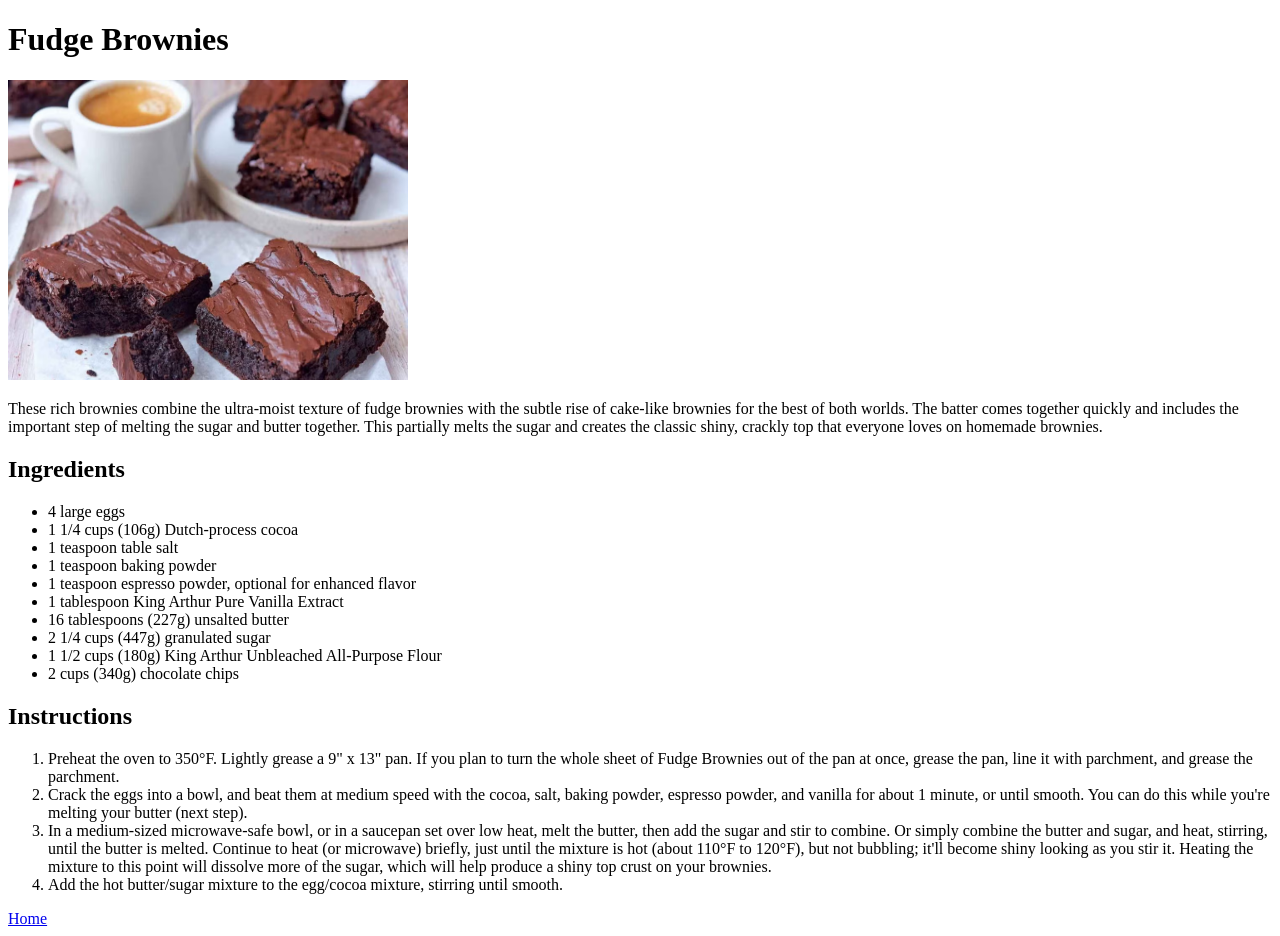
==== recipes/fudge-brownies.html @ 25a90328 "Add the recipe page" ====
<!DOCTYPE html>
<html lang="en">
<head>
    <meta charset="UTF-8">
    <meta name="viewport" content="width=device-width, initial-scale=1.0">
    <title>Recipes</title>
</head>
<body>
    <h1>Fudge Brownies</h1>
    <img src="../images/fudge-brownies.jpg" alt="image of fudge brownies" height="300" width="400">
    <p>These rich brownies combine the ultra-moist texture of fudge brownies with the subtle rise of cake-like brownies for the best of both worlds. The batter comes together quickly and includes the important step of melting the sugar and butter together. This partially melts the sugar and creates the classic shiny, crackly top that everyone loves on homemade brownies.</p>
    <h2>Ingredients</h2>
    <ul>
        <li>4 large eggs</li>
        <li>1 1/4 cups (106g) Dutch-process cocoa</li>
        <li>1 teaspoon table salt</li>
        <li>1 teaspoon baking powder</li>
        <li>1 teaspoon espresso powder, optional for enhanced flavor</li>
        <li>1 tablespoon King Arthur Pure Vanilla Extract</li>
        <li>16 tablespoons (227g) unsalted butter</li>
        <li>2 1/4 cups (447g) granulated sugar</li>
        <li>1 1/2 cups (180g) King Arthur Unbleached All-Purpose Flour</li>
        <li>2 cups (340g) chocolate chips</li>
    </ul>
    <h2>Instructions</h2>
    <ol>
        <li>Preheat the oven to 350°F. Lightly grease a 9" x 13" pan. If you plan to turn the whole sheet of Fudge Brownies out of the pan at once, grease the pan, line it with parchment, and grease the parchment.
        </li>
        <li>Crack the eggs into a bowl, and beat them at medium speed with the cocoa, salt, baking powder, espresso powder, and vanilla for about 1 minute, or until smooth. You can do this while you're melting your butter (next step).
        </li>
        <li>In a medium-sized microwave-safe bowl, or in a saucepan set over low heat, melt the butter, then add the sugar and stir to combine. Or simply combine the butter and sugar, and heat, stirring, until the butter is melted. Continue to heat (or microwave) briefly, just until the mixture is hot (about 110°F to 120°F), but not bubbling; it'll become shiny looking as you stir it. Heating the mixture to this point will dissolve more of the sugar, which will help produce a shiny top crust on your brownies.
        </li>
        <li>Add the hot butter/sugar mixture to the egg/cocoa mixture, stirring until smooth.</li>
    </ol>
    <a href="../index.html">Home</a>
</body>
</html>
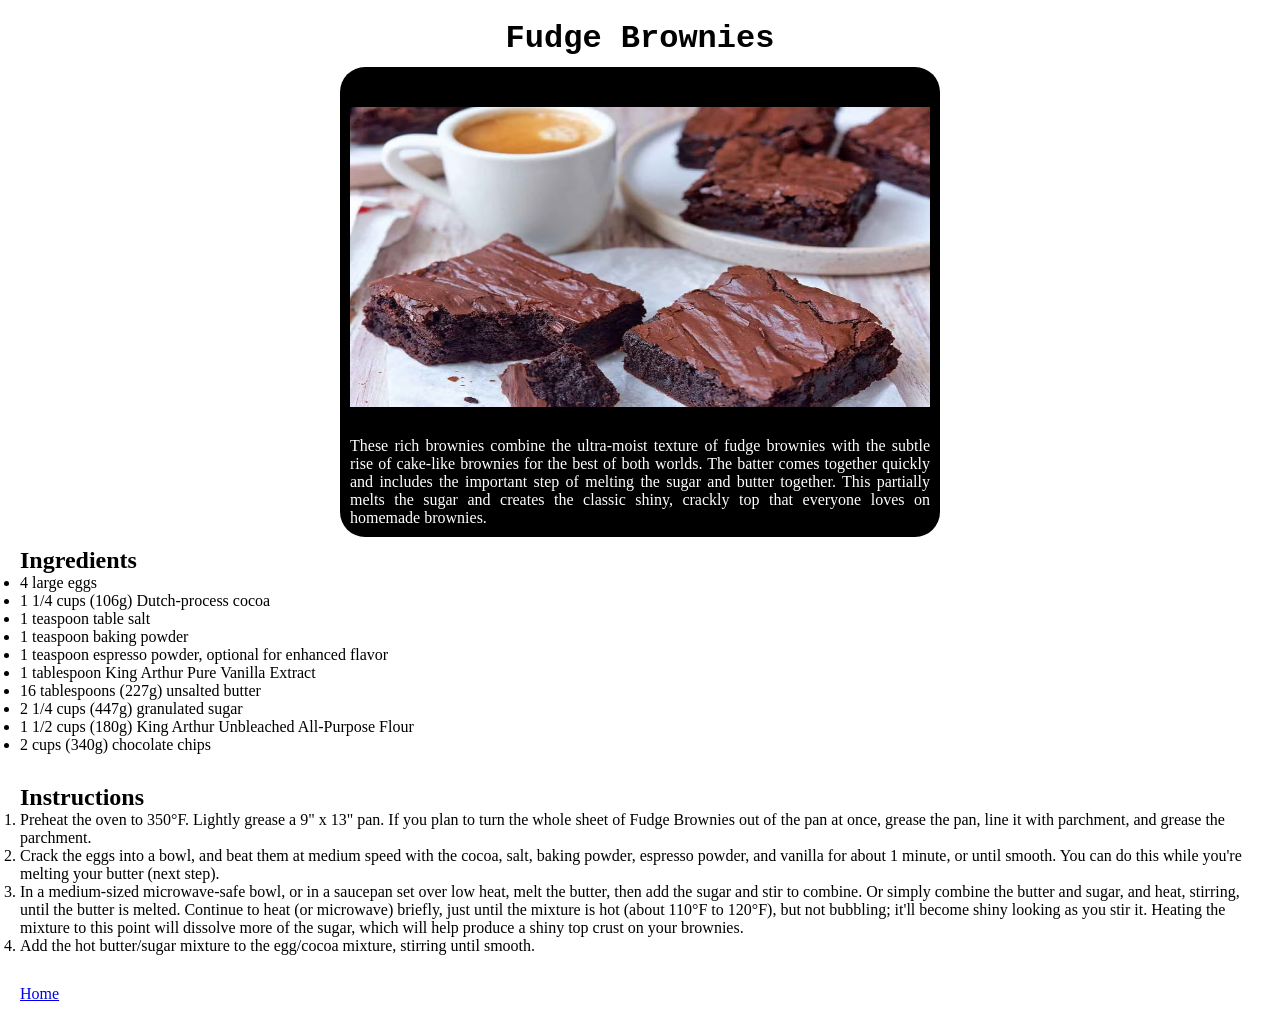
==== commit 709f02d9: "Add simple css to the recipe page" ====
--- a/recipes/fudge-brownies.html
+++ b/recipes/fudge-brownies.html
@@ -3,35 +3,42 @@
 <head>
     <meta charset="UTF-8">
     <meta name="viewport" content="width=device-width, initial-scale=1.0">
+    <link rel="stylesheet" href="../style.css">
     <title>Recipes</title>
 </head>
 <body>
-    <h1>Fudge Brownies</h1>
-    <img src="../images/fudge-brownies.jpg" alt="image of fudge brownies" height="300" width="400">
-    <p>These rich brownies combine the ultra-moist texture of fudge brownies with the subtle rise of cake-like brownies for the best of both worlds. The batter comes together quickly and includes the important step of melting the sugar and butter together. This partially melts the sugar and creates the classic shiny, crackly top that everyone loves on homemade brownies.</p>
-    <h2>Ingredients</h2>
-    <ul>
-        <li>4 large eggs</li>
-        <li>1 1/4 cups (106g) Dutch-process cocoa</li>
-        <li>1 teaspoon table salt</li>
-        <li>1 teaspoon baking powder</li>
-        <li>1 teaspoon espresso powder, optional for enhanced flavor</li>
-        <li>1 tablespoon King Arthur Pure Vanilla Extract</li>
-        <li>16 tablespoons (227g) unsalted butter</li>
-        <li>2 1/4 cups (447g) granulated sugar</li>
-        <li>1 1/2 cups (180g) King Arthur Unbleached All-Purpose Flour</li>
-        <li>2 cups (340g) chocolate chips</li>
-    </ul>
-    <h2>Instructions</h2>
-    <ol>
-        <li>Preheat the oven to 350°F. Lightly grease a 9" x 13" pan. If you plan to turn the whole sheet of Fudge Brownies out of the pan at once, grease the pan, line it with parchment, and grease the parchment.
-        </li>
-        <li>Crack the eggs into a bowl, and beat them at medium speed with the cocoa, salt, baking powder, espresso powder, and vanilla for about 1 minute, or until smooth. You can do this while you're melting your butter (next step).
-        </li>
-        <li>In a medium-sized microwave-safe bowl, or in a saucepan set over low heat, melt the butter, then add the sugar and stir to combine. Or simply combine the butter and sugar, and heat, stirring, until the butter is melted. Continue to heat (or microwave) briefly, just until the mixture is hot (about 110°F to 120°F), but not bubbling; it'll become shiny looking as you stir it. Heating the mixture to this point will dissolve more of the sugar, which will help produce a shiny top crust on your brownies.
-        </li>
-        <li>Add the hot butter/sugar mixture to the egg/cocoa mixture, stirring until smooth.</li>
-    </ol>
+    <h1 class="title">Fudge Brownies</h1>
+    <div class="description">
+        <img src="../images/fudge-brownies.jpg" alt="image of fudge brownies" height="300">
+        <p>These rich brownies combine the ultra-moist texture of fudge brownies with the subtle rise of cake-like brownies for the best of both worlds. The batter comes together quickly and includes the important step of melting the sugar and butter together. This partially melts the sugar and creates the classic shiny, crackly top that everyone loves on homemade brownies.</p>
+    </div>
+    <div>
+        <h2>Ingredients</h2>
+        <ul>
+            <li>4 large eggs</li>
+            <li>1 1/4 cups (106g) Dutch-process cocoa</li>
+            <li>1 teaspoon table salt</li>
+            <li>1 teaspoon baking powder</li>
+            <li>1 teaspoon espresso powder, optional for enhanced flavor</li>
+            <li>1 tablespoon King Arthur Pure Vanilla Extract</li>
+            <li>16 tablespoons (227g) unsalted butter</li>
+            <li>2 1/4 cups (447g) granulated sugar</li>
+            <li>1 1/2 cups (180g) King Arthur Unbleached All-Purpose Flour</li>
+            <li>2 cups (340g) chocolate chips</li>
+        </ul>
+    </div>
+    <div>
+        <h2>Instructions</h2>
+        <ol>
+            <li>Preheat the oven to 350°F. Lightly grease a 9" x 13" pan. If you plan to turn the whole sheet of Fudge Brownies out of the pan at once, grease the pan, line it with parchment, and grease the parchment.
+            </li>
+            <li>Crack the eggs into a bowl, and beat them at medium speed with the cocoa, salt, baking powder, espresso powder, and vanilla for about 1 minute, or until smooth. You can do this while you're melting your butter (next step).
+            </li>
+            <li>In a medium-sized microwave-safe bowl, or in a saucepan set over low heat, melt the butter, then add the sugar and stir to combine. Or simply combine the butter and sugar, and heat, stirring, until the butter is melted. Continue to heat (or microwave) briefly, just until the mixture is hot (about 110°F to 120°F), but not bubbling; it'll become shiny looking as you stir it. Heating the mixture to this point will dissolve more of the sugar, which will help produce a shiny top crust on your brownies.
+            </li>
+            <li>Add the hot butter/sugar mixture to the egg/cocoa mixture, stirring until smooth.</li>
+        </ol>
+    </div>
     <a href="../index.html">Home</a>
 </body>
 </html>
--- a/style.css
+++ b/style.css
@@ -0,0 +1,34 @@
+*{
+    box-sizing: border-box;
+    margin: 0;
+    padding: 0;
+}
+
+body{
+    padding: 20px;
+}
+
+.title{
+    text-align: center;
+    font-family: 'Courier New', Courier, monospace;
+}
+
+.description{
+    margin: 10px auto;
+    width: 600px;
+    text-align: justify;
+    background-color: black;
+    color: white;
+    padding: 10px;
+    border-radius: 25px;
+}
+
+div{
+    margin-bottom: 30px;
+}
+
+img{
+    display: block;
+    margin: 30px auto;
+    width: 100%;
+}
